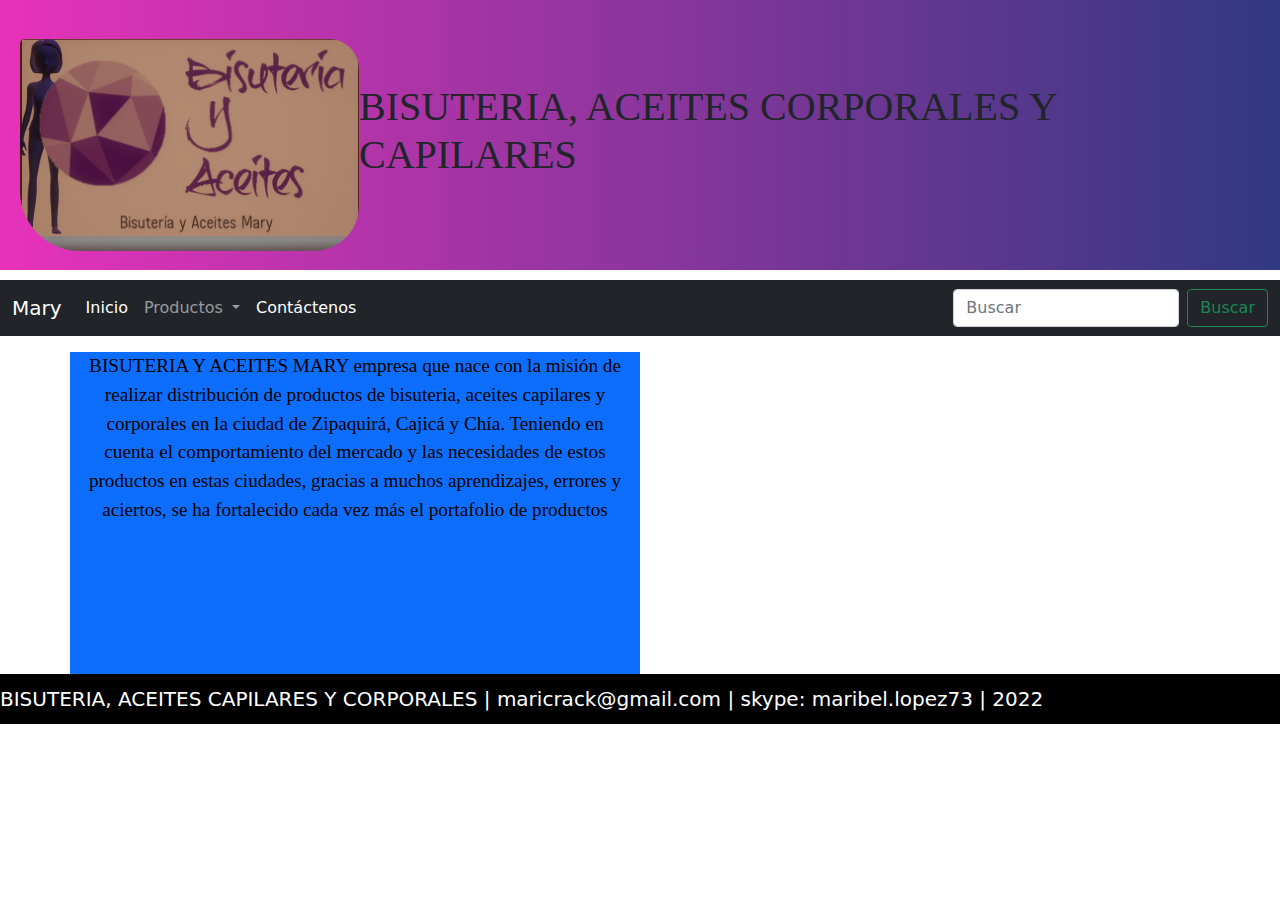
==== index.html @ c19adb7a "proyecto bootstrap" ====
<!DOCTYPE html>
<html lang="es">
<head>
    <meta charset="UTF-8">
    <meta http-equiv="X-UA-Compatible" content="IE=edge">
    <meta name="viewport" content="width=device-width, initial-scale=1.0">
    <link rel="stylesheet" href="css/estilos.css">
    <link rel="stylesheet" href="css/bootstrap.min.css">
    <script src="js/bootstrap.bundle.min.js"></script>
    <title>BISUTERIA, ACEITES CAPILARES Y CORPORALES</title>

</head>
    <body>
        <header class="header">
            <img class="header__logo" src="imagenes/logo.png" alt="logo empresa">
            <h1 class="header__titulo">BISUTERIA, ACEITES CORPORALES Y CAPILARES</h1>
        </header>
        <nav class="navbar navbar-expand-lg navbar-dark bg-dark">
            <div class="container-fluid">
                <a class="navbar-brand">Mary</a>
                <button class="navbar-toggler" type="button" data-bs-toggle="collapse" data-bs-target="#navbarScroll" aria-controls="navbarScroll" aria-expanded="false" aria-label="Toggle navigation">
                  <span class="navbar-toggler-icon"></span>
                </button>
                <div class="collapse navbar-collapse" id="navbarSupportedContent">
                <ul class="navbar-nav me-auto mb-2 mb-lg-0">
                  <li class="nav-item">
                    <a class="nav-link active" aria-current="page" href="./index.html">Inicio</a>
                  </li>
                  <li class="nav-item dropdown">
                    <a class="nav-link dropdown-toggle" href="#" id="navbarDropdown" role="button" data-bs-toggle="dropdown" aria-expanded="false">
                      Productos
                    </a>
                    <ul class="dropdown-menu" aria-labelledby="navbarDropdown">
                      <li><a class="dropdown-item" href="../paginas/bisuteria.html">Bisuteria</a></li>
                      <li><a class="dropdown-item" href="../paginas/aceite_capilares.html">Aceites Capilares</a></li>
                      <li><hr class="dropdown-divider"></li>
                      <li><a class="dropdown-item" href="../paginas/aceite_corporales.html">Aceites corporales</a></li>
                    </ul>
                  </li>
                  <li class="nav-item">
                    <a class="nav-link active" aria-current="page" href="../paginas/contactos.html">Contáctenos</a>
                  </li>
                </ul>
                <form class="d-flex">
                  <input class="form-control me-2" type="search" placeholder="Buscar" aria-label="Search">
                  <button class="btn btn-outline-success" type="submit">Buscar</button>
                </form>
              </div>
            </div>
          </nav>
          <main class="container">
            <div class="row mt-3">
                <div class="col-md-6 col-sm-6 bg-primary">
                    <p class="parrafo">BISUTERIA Y ACEITES MARY empresa que nace con la misión de realizar distribución de productos de bisuteria, aceites capilares y corporales en la ciudad de Zipaquirá, Cajicá y Chía.
                        Teniendo en cuenta el comportamiento del mercado y las necesidades de estos productos en estas ciudades, gracias a muchos aprendizajes, errores y aciertos, se ha fortalecido cada vez más el portafolio de productos </p> 
                    </div>
                <div class="col-md-6 col-sm-6">
                    <iframe width="560" height="315" src="https://www.youtube.com/embed/CJjjFxfR6KQ" title="YouTube video player" frameborder="0" allow="accelerometer; autoplay; clipboard-write; encrypted-media; gyroscope; picture-in-picture" allowfullscreen></iframe>
                </div>
            </div>

</main>
        <footer class="footer">
  <p class="footer__creditos">BISUTERIA, ACEITES CAPILARES Y CORPORALES  |  maricrack@gmail.com  |  skype: maribel.lopez73  |  2022<p>
    </footer>
</body>
</html>
---- css/estilos.css ----
@import url('https://fonts.googleapis.com/css2?family=Roboto:wght@100&display=swap');
*
{
    margin: 0;
    padding: 0;
    box-sizing: border-box;
}
.texto
{
    color:white
}
.titulo
{
 text-align: center;
 margin-bottom: 30px;
}
.parrafo
{
    text-align: center;
    font-family: Georgia, 'Times New Roman', Times, serif;
    font-size: larger;
    color: black;      
}
.header
{
    background-image: linear-gradient(to left, rgb(49, 57, 128) , rgb(231, 50, 186));
    grid-area: encabezado;
    display:flex;
    justify-content: space-between;
    align-items: center;
    height: 30vh;   
    margin-bottom: 10px;
    padding: 10px 20px;
}
.header__titulo
{
    font-family: Georgia, 'Times New Roman', Times, serif;
}
.header__logo
{
    display: inline-block;
    border-radius: 5px 30px 45px 60px;
    margin-top: 20px;
    }
.footer__creditos
{
    padding-top: 10px;
    height: 50px;
    color: white;
    font-size: 20px;
    background-color: black;
}
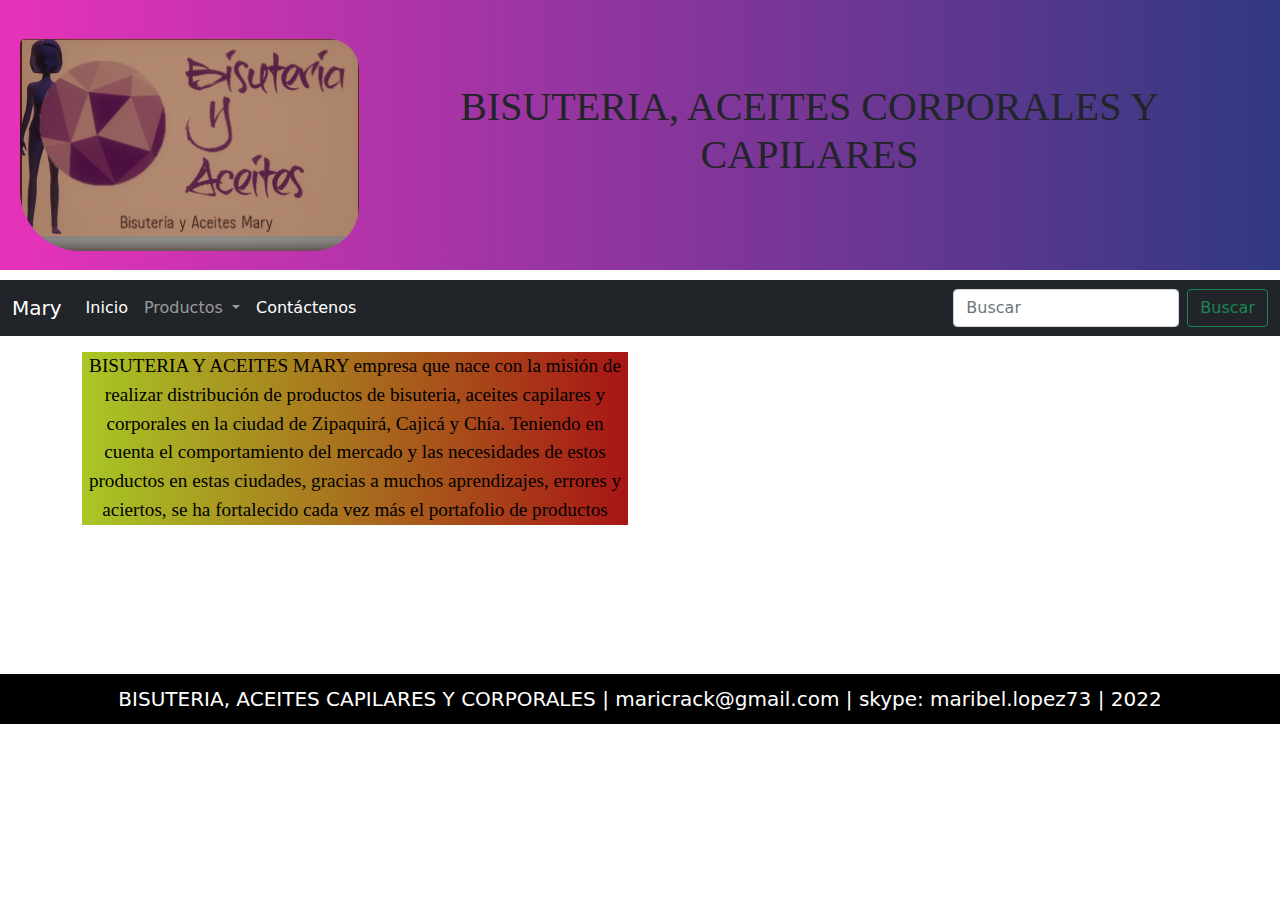
==== commit d7f051b3: "alineacion texto" ====
--- a/index.html
+++ b/index.html
@@ -50,7 +50,7 @@
           </nav>
           <main class="container">
             <div class="row mt-3">
-                <div class="col-md-6 col-sm-6 bg-primary">
+                <div class="col-md-6 col-sm-6">
                     <p class="parrafo">BISUTERIA Y ACEITES MARY empresa que nace con la misión de realizar distribución de productos de bisuteria, aceites capilares y corporales en la ciudad de Zipaquirá, Cajicá y Chía.
                         Teniendo en cuenta el comportamiento del mercado y las necesidades de estos productos en estas ciudades, gracias a muchos aprendizajes, errores y aciertos, se ha fortalecido cada vez más el portafolio de productos </p> 
                     </div>
--- a/css/estilos.css
+++ b/css/estilos.css
@@ -16,6 +16,7 @@
 }
 .parrafo
 {
+    background-image: linear-gradient(to left, rgb(168, 21, 21) , rgb(169, 199, 37));
     text-align: center;
     font-family: Georgia, 'Times New Roman', Times, serif;
     font-size: larger;
@@ -35,6 +36,7 @@
 .header__titulo
 {
     font-family: Georgia, 'Times New Roman', Times, serif;
+    text-align: center;
 }
 .header__logo
 {
@@ -48,5 +50,15 @@
     height: 50px;
     color: white;
     font-size: 20px;
+    text-align: center;
     background-color: black;
-}+}
+.card__imagen1
+{
+    height: 200px;
+    width: 200px;
+    background-color: darkkhaki;
+    border: solid 5px black;
+    display: inline-block;
+    transform: skewY(5deg);
+   }